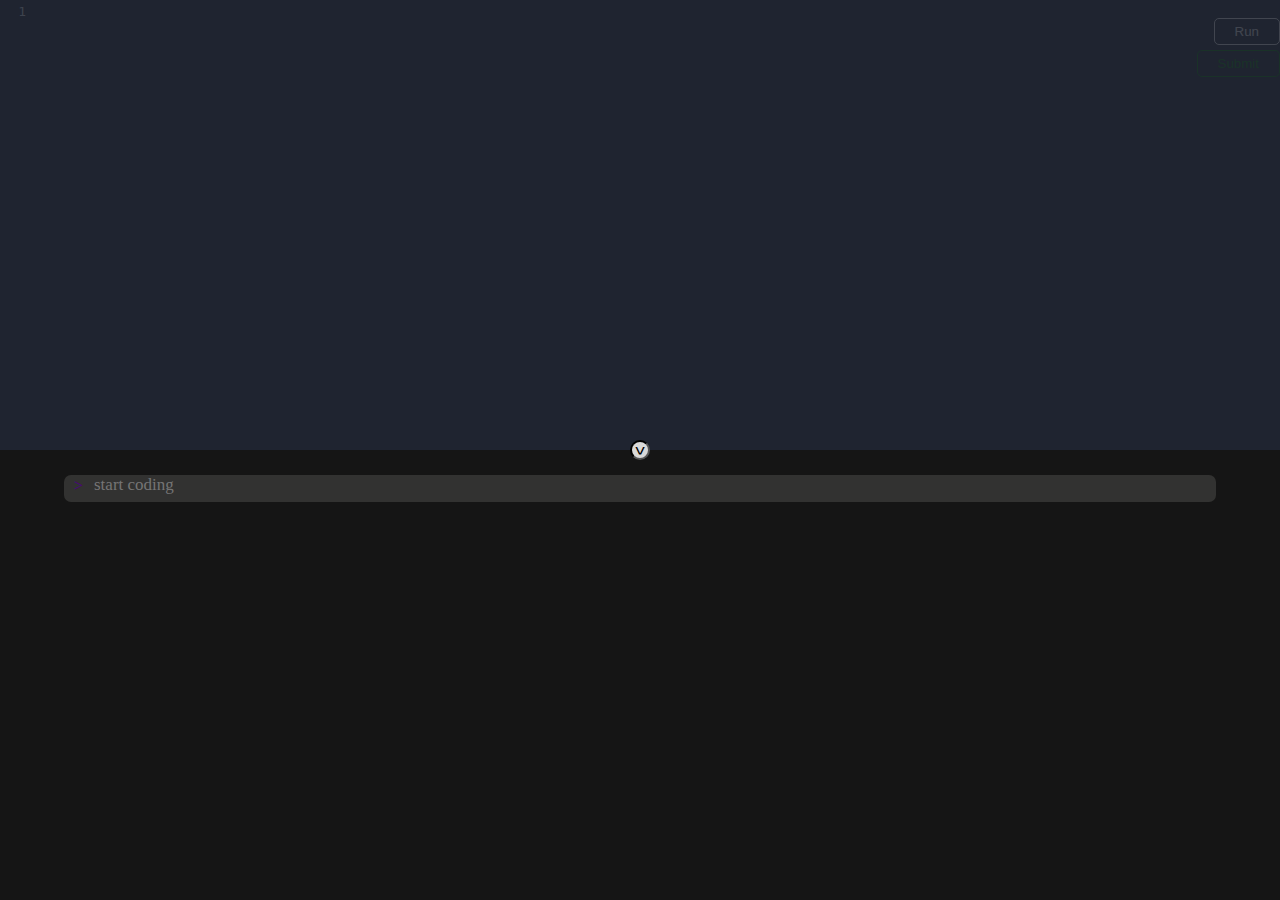
==== index.html @ d0e042e1 "favicon added" ====
<!DOCTYPE html>
<html>

<head>
    <meta charset="UTF-8" />
    <link rel="stylesheet" href="css/style.css">
    <link rel="stylesheet" href="css/theme.css">
    <link rel="stylesheet" href="css/codemirror.css">
    <link rel="icon" href="css/favicon/favicon.png">
</head>

<body>
    <div class="container">
        <div class="edit">
            <div id="editor">
                <textarea name="" id="textarea" cols="30" rows="10"></textarea>
            </div>
        </div>
        <div id="console">
            <div class="col-2">
                <button id="togglerMenu" class="toDown">
                    <span>^</span>
                </button>
            </div>
            <div class="col-2" id="xcWsarC" style="height: 400px;overflow: auto;">
                <div class="ot-con" id="res"></div>
                <div class="command">
                    <div class="c-console input-content">
                        <textarea placeholder="start coding" type="text" class="ntZx07-a"
                            style="resize: none;"></textarea>
                    </div>
                </div>
            </div>
        </div>
    </div>
    <button id="run" onclick="evaluvate()">Run</button>
    <button id="submit">
        <span>
            Submit
        </span>
    </button>
    <div class="modal">
        <div class="cont">
            <div class="col df jcc aic fxdc">
                <label for="task">Task number</label>
                <input type="text" placeholder="task" id="taskID">
            </div>
            <div class="col">
                <input type="submit" value="submit" style="--color: green" id="send">
                <input type="submit" value="close" id="close" onclick='closeModal()' style="color: red;--color: red;">
            </div>
        </div>
    </div>
    <script src="js/codemirror.js"></script>
    <script src="js/javascript.js"></script>
    <script src="js/tool.js"></script>
</body>

</html>
<script src="js/jsx.js"></script>
<script src="js/main.js"></script>
---- css/style.css ----
@import url('https://fonts.googleapis.com/css2?family=Open+Sans:wght@300&   family=Poppins:wght@100;200;300&display=swap');

* {
  margin: 0;
  padding: 0;
  -webkit-box-sizing: border-box;
  -moz-box-sizing: border-box;
  box-sizing: border-box;
  transition: 250ms height;
}

body {
  overflow: hidden
}

.container {
  width: 100%;
  height: 100vh;
  display: flex;
  flex-direction: column;
}

.edit {
  width: 100%;
  height: 50%;
}

/* .file-nav{ 
width: 100%;
height: 40px;
display: flex;
align-items: center;
background: rgba(6,7,20,1);
} */
#editor {
  width: 100%;
  height: 100%;
}

#console {
  width: 100%;
  height: 50%;
  background: #151515;
  position: relative;
  /*overflow-y: auto;*/
}

::-webkit-scrollbar {
  width: 4px;
}

::-webkit-scrollbar-thumb {
  background: rgba(255, 255, 255, .1);
}

.ot-con {
  width: 100%;
  font-family: Poppins;
}

.console-line {
  position: relative;
  color: #fff;
  padding: 0 30px;
  animation: toLeft 200ms;
  overflow: auto;
  border-radius: 7px;
  background: rgba(255, 255, 255, .04);
  width: 90%;
  margin: 0 auto;
  margin-bottom: 5px;
  font-family: poppins, serif;
}

.console-line.error {
  color: red;
}

.console-line.warn {
  color: yellow;
}

.console-line.info {
  color: cyan;
}

.console-line::after {
  content: '';
  position: absolute;
  width: 4px;
  height: 4px;
  border-radius: 50%;
  background: red;
  top: 50%;
  left: 15px;
  -webkit-transform: translate(-50%, -50%);
  transform: translate(-50%, -50%);
}

.console-line::before {
  content: '<';
  position: absolute;
  top: 50%;
  -webkit-transform: translate(-50%, -50%);
  transform: translate(-50%, -50%);
  left: 10px;
  color: red
}

.col-2 {
  position: relative;
  margin-bottom: 25px;
}

#run {
  position: absolute;
  z-index: 999999999;
  top: 2%;
  padding: 5px 20px;
  background: transparent;
  border: 1px solid #fff;
  color: #fff;
  -webkit-border-radius: 10px;
  -moz-border-radius: 10px;
  cursor: pointer;
  border-radius: 5px;
  opacity: .15;
  transition: 150ms;

}

#submit {
  position: absolute;
  z-index: 999999999;
  padding: 5px 20px;
  background: transparent;
  border: 1px solid #fff;
  color: #fff;
  -webkit-border-radius: 10px;
  -moz-border-radius: 10px;
  cursor: pointer;
  border-radius: 5px;
  border-color: green;
  color: green;
  opacity: .15;
  transition: 150ms;
}

#submit:hover {
  opacity: 1;
}

#togglerMenu {
  position: absolute;
  top: 0px;
  left: 50%;
  transform: translate(-50%, -50%);
  -webkit-border-radius: 50%;
  -moz-border-radius: 50%;
  border-radius: 50%;
  display: inline-block;
  width: 20px;
  height: 20px;
  font-size: 20px;
  cursor: pointer;
  /* border: 1px  outline #fff; */
  background: #d9d9d9;
  color: #000;
  transition: 165ms;
}

#togglerMenu.toDown {
  transform: translate(-50%, -50%) rotate(180deg)
}

#run:hover {
  opacity: 1;
}

.command {
  width: 100%;
}

.c-console.input-content {
  width: 90%;
  margin: 0 auto;
  position: relative;
}

.c-console.input-content::after {
  content: '>';
  position: absolute;
  color: indigo;
  font-family: poppins;
  left: 10px;
  top: 2px;
}

.c-console.input-content .ntZx07-a {
  border: none;
  background: rgba(255, 255, 250, .125);
  padding: 0 30px;
  height: 27px;
  color: #fff;
  font-family: poppins, serif;
  font-size: 17px;
  border-radius: 7px;
  width: 100%;
}

.modal {
  position: absolute;
  top: 0;
  left: 0;
  width: 100%;
  height: 100vh;
  display: flex;
  align-items: center;
  justify-content: center;
  transition: 250ms;
  z-index: 15;
  backdrop-filter: blur(4px);
  z-index: -1;
}

.modal .cont {
  color: #fff;
  width: 400px;
  /*height: 100px;*/
  background: rgba(21, 21, 21, 1);
  border-radius: 10px;
  box-shadow: 0 0 20px rgba(0, 0, 0, .51);
  padding: 10px 0;
}

.cont .col {
  width: 100%;
  height: 50px;
  padding: 15px;
  font-family: poppins, serif;
}

.cont .col input[type="text"] {
  border: none;
  padding: 0 5px;
  background: rgba(255, 255, 250, .125);
  height: 27px;
  font-family: poppins, serif;
  font-size: 17px;
  border-radius: 7px;
  margin: 0 15px;
  color: #fff;
}

.cont .col input[type="submit"] {
  background: transparent;
  border: 1px solid;
  color: #fff;
  -webkit-border-radius: 10px;
  -moz-border-radius: 10px;
  cursor: pointer;
  border-radius: 5px;
  border-color: green;
  color: green;
  transition: 250ms;
  padding: 5px 20px;
  font-family: poppins, serif;
  border-color: var(--color) !important;
}

.cont .col input[type="submit"]:hover {
  background: var(--color) !important;
  color: #fff !important;
  border-color: #fff !important;
}

.df {
  display: flex;
}

.aic {
  align-items: center;
}

.jcc {
  justify-content: center;
}

.fxdc {
  flex-direction: row;
}

:focus {
  outline: none;
}

@media screen and (max-width: 500px) {
  .fxdc {
    flex-direction: column;
  }

  .modal .cont {
    width: 100% !important;
  }
}

@-o-keyframes identifier {
  from {
    transform: translate(-150px);
    opacity: 0
  }

  to {
    opacity: 1;
    transform: translateX(0)
  }
}

@-moz-keyframes identifier {
  from {
    transform: translate(-150px);
    opacity: 0
  }

  to {
    opacity: 1;
    transform: translateX(0)
  }
}

@keyframes identifier {
  from {
    transform: translate(-150px);
    opacity: 0
  }

  to {
    opacity: 1;
    transform: translateX(0)
  }
}

@import url('https://fonts.googleapis.com/css2?family=Open+Sans:wght@300&   family=Poppins:wght@100;200;300&display=swap');

* {
  margin: 0;
  padding: 0;
  -webkit-box-sizing: border-box;
  -moz-box-sizing: border-box;
  box-sizing: border-box;
  transition: 250ms height;
}

body {
  overflow: hidden
}

.container {
  width: 100%;
  height: 100vh;
  display: flex;
  flex-direction: column;
}

.edit {
  width: 100%;
  height: 50%;
}

/* .file-nav{ 
width: 100%;
height: 40px;
display: flex;
align-items: center;
background: rgba(6,7,20,1);
} */
#editor {
  width: 100%;
  height: 100%;
}

#console {
  width: 100%;
  height: 50%;
  background: #151515;
  position: relative;
  /*overflow-y: auto;*/
}

::-webkit-scrollbar {
  width: 4px;
}

::-webkit-scrollbar-thumb {
  background: rgba(255, 255, 255, .1);
}

.ot-con {
  width: 100%;
  font-family: Poppins;
}

.console-line {
  position: relative;
  color: #fff;
  padding: 0 30px;
  animation: toLeft 200ms;
  overflow: auto;
  border-radius: 7px;
  background: rgba(255, 255, 255, .04);
  width: 90%;
  margin: 0 auto;
  margin-bottom: 5px;
  font-family: poppins, serif;
}

.console-line.error {
  color: red;
}

.console-line.warn {
  color: yellow;
}

.console-line.info {
  color: cyan;
}

.console-line::after {
  content: '';
  position: absolute;
  width: 4px;
  height: 4px;
  border-radius: 50%;
  background: red;
  top: 50%;
  left: 15px;
  -webkit-transform: translate(-50%, -50%);
  transform: translate(-50%, -50%);
}

.console-line::before {
  content: '<';
  position: absolute;
  top: 50%;
  -webkit-transform: translate(-50%, -50%);
  transform: translate(-50%, -50%);
  left: 10px;
  color: red
}

.col-2 {
  position: relative;
  margin-bottom: 25px;
}

#run {
  position: absolute;
  z-index: 999999999;
  top: 2%;
  padding: 5px 20px;
  background: transparent;
  border: 1px solid #fff;
  color: #fff;
  -webkit-border-radius: 10px;
  -moz-border-radius: 10px;
  cursor: pointer;
  border-radius: 5px;
  opacity: .15;
  transition: 150ms;

}

#submit {
  position: absolute;
  z-index: 999999999;
  padding: 5px 20px;
  background: transparent;
  border: 1px solid #fff;
  color: #fff;
  -webkit-border-radius: 10px;
  -moz-border-radius: 10px;
  cursor: pointer;
  border-radius: 5px;
  border-color: green;
  color: green;
  opacity: .15;
  transition: 150ms;
}

#submit:hover {
  opacity: 1;
}

#togglerMenu {
  position: absolute;
  top: 0px;
  left: 50%;
  transform: translate(-50%, -50%);
  -webkit-border-radius: 50%;
  -moz-border-radius: 50%;
  border-radius: 50%;
  display: inline-block;
  width: 20px;
  height: 20px;
  font-size: 20px;
  cursor: pointer;
  /* border: 1px  outline #fff; */
  background: #d9d9d9;
  color: #000;
  transition: 165ms;
}

#togglerMenu.toDown {
  transform: translate(-50%, -50%) rotate(180deg)
}

#run:hover {
  opacity: 1;
}

.command {
  width: 100%;
}

.c-console.input-content {
  width: 90%;
  margin: 0 auto;
  position: relative;
}

.c-console.input-content::after {
  content: '>';
  position: absolute;
  color: indigo;
  font-family: poppins;
  left: 10px;
  top: 2px;
}

.c-console.input-content .ntZx07-a {
  border: none;
  background: rgba(255, 255, 250, .125);
  padding: 0 30px;
  height: 27px;
  color: #fff;
  font-family: poppins, serif;
  font-size: 17px;
  border-radius: 7px;
  width: 100%;
}

.modal {
  position: absolute;
  top: 0;
  left: 0;
  width: 100%;
  height: 100vh;
  display: flex;
  align-items: center;
  justify-content: center;
  transition: 250ms;
  z-index: 15;
  backdrop-filter: blur(4px);
  z-index: -1;
}

.modal .cont {
  color: #fff;
  width: 400px;
  /*height: 100px;*/
  background: rgba(21, 21, 21, 1);
  border-radius: 10px;
  box-shadow: 0 0 20px rgba(0, 0, 0, .51);
  padding: 10px 0;
}

.cont .col {
  width: 100%;
  height: 50px;
  padding: 15px;
  font-family: poppins, serif;
}

.cont .col input[type="text"] {
  border: none;
  padding: 0 5px;
  background: rgba(255, 255, 250, .125);
  height: 27px;
  font-family: poppins, serif;
  font-size: 17px;
  border-radius: 7px;
  margin: 0 15px;
  color: #fff;
}

.cont .col input[type="submit"] {
  background: transparent;
  border: 1px solid #fff;
  color: #fff;
  -webkit-border-radius: 10px;
  -moz-border-radius: 10px;
  cursor: pointer;
  border-radius: 5px;
  border-color: green;
  color: green;
  transition: 150ms;
  padding: 5px 20px;

}

.df {
  display: flex;
}

.aic {
  align-items: center;
}

.jcc {
  justify-content: center;
}

.fxdc {
  flex-direction: row;
}

:focus {
  outline: none;
}

@media screen and (max-width: 500px) {
  .fxdc {
    flex-direction: column;
  }

  .modal .cont {
    width: 100% !important;
  }
}

@-o-keyframes identifier {
  from {
    transform: translate(-150px);
    opacity: 0
  }

  to {
    opacity: 1;
    transform: translateX(0)
  }
}

@-moz-keyframes identifier {
  from {
    transform: translate(-150px);
    opacity: 0
  }

  to {
    opacity: 1;
    transform: translateX(0)
  }
}

@keyframes identifier {
  from {
    transform: translate(-150px);
    opacity: 0
  }

  to {
    opacity: 1;
    transform: translateX(0)
  }
}

.CodeMirror.CodeMirror-wrap {
  width: 100%;
  height: 100%;
}
---- css/theme.css ----
.cm-s-ayu-mirage.CodeMirror {
    background: #1f2430;
    color: #cbccc6
}

.cm-s-ayu-mirage div.CodeMirror-selected {
    background: #34455a
}

.cm-s-ayu-mirage .CodeMirror-line::selection,
.cm-s-ayu-mirage .CodeMirror-line>span::selection,
.cm-s-ayu-mirage .CodeMirror-line>span>span::selection {
    background: #34455a
}

.cm-s-ayu-mirage .CodeMirror-line::-moz-selection,
.cm-s-ayu-mirage .CodeMirror-line>span::-moz-selection,
.cm-s-ayu-mirage .CodeMirror-line>span>span::-moz-selection {
    background: #191e2a
}

.cm-s-ayu-mirage .CodeMirror-gutters {
    background: #1f2430;
    border-right: 0
}

.cm-s-ayu-mirage .CodeMirror-guttermarker {
    color: #fff
}

.cm-s-ayu-mirage .CodeMirror-guttermarker-subtle {
    color: #707a8c
}

.cm-s-ayu-mirage .CodeMirror-linenumber {
    color: #3d424d
}

.cm-s-ayu-mirage .CodeMirror-cursor {
    border-left: 1px solid #fc6
}

.cm-s-ayu-mirage.cm-fat-cursor .CodeMirror-cursor {
    background-color: #a2a8a175 !important
}

.cm-s-ayu-mirage .cm-animate-fat-cursor {
    background-color: #a2a8a175 !important
}

.cm-s-ayu-mirage span.cm-comment {
    color: #5c6773;
    font-style: italic
}

.cm-s-ayu-mirage span.cm-atom {
    color: #ae81ff
}

.cm-s-ayu-mirage span.cm-number {
    color: #fc6
}

.cm-s-ayu-mirage span.cm-comment.cm-attribute {
    color: #ffd580
}

.cm-s-ayu-mirage span.cm-comment.cm-def {
    color: #d4bfff
}

.cm-s-ayu-mirage span.cm-comment.cm-tag {
    color: #5ccfe6
}

.cm-s-ayu-mirage span.cm-comment.cm-type {
    color: #5998a6
}

.cm-s-ayu-mirage span.cm-property {
    color: #f29e74
}

.cm-s-ayu-mirage span.cm-attribute {
    color: #ffd580
}

.cm-s-ayu-mirage span.cm-keyword {
    color: #ffa759
}

.cm-s-ayu-mirage span.cm-builtin {
    color: #fc6
}

.cm-s-ayu-mirage span.cm-string {
    color: #bae67e
}

.cm-s-ayu-mirage span.cm-variable {
    color: #cbccc6
}

.cm-s-ayu-mirage span.cm-variable-2 {
    color: #f28779
}

.cm-s-ayu-mirage span.cm-variable-3 {
    color: #5ccfe6
}

.cm-s-ayu-mirage span.cm-type {
    color: #ffa759
}

.cm-s-ayu-mirage span.cm-def {
    color: #ffd580
}

.cm-s-ayu-mirage span.cm-bracket {
    color: #5ccfe6
}

.cm-s-ayu-mirage span.cm-tag {
    color: #5ccfe6
}

.cm-s-ayu-mirage span.cm-header {
    color: #bae67e
}

.cm-s-ayu-mirage span.cm-link {
    color: #5ccfe6
}

.cm-s-ayu-mirage span.cm-error {
    color: #f33
}

.cm-s-ayu-mirage .CodeMirror-activeline-background {
    background: #191e2a
}

.cm-s-ayu-mirage .CodeMirror-matchingbracket {
    text-decoration: underline;
    color: #fff !important
}
---- css/codemirror.css ----
/* BASICS */

.CodeMirror {
  /* Set height, width, borders, and global font properties here */
  font-family: monospace;
  height: 300px;
  color: black;
  direction: ltr;
}

/* PADDING */

.CodeMirror-lines {
  padding: 4px 0;
  /* Vertical padding around content */
}

.CodeMirror pre.CodeMirror-line,
.CodeMirror pre.CodeMirror-line-like {
  padding: 0 4px;
  /* Horizontal padding of content */
}

.CodeMirror-scrollbar-filler,
.CodeMirror-gutter-filler {
  background-color: white;
  /* The little square between H and V scrollbars */
}

/* GUTTER */

.CodeMirror-gutters {
  border-right: 1px solid #ddd;
  background-color: #f7f7f7;
  white-space: nowrap;
}

.CodeMirror-linenumbers {}

.CodeMirror-linenumber {
  padding: 0 3px 0 5px;
  min-width: 20px;
  text-align: right;
  color: #999;
  white-space: nowrap;
}

.CodeMirror-guttermarker {
  color: black;
}

.CodeMirror-guttermarker-subtle {
  color: #999;
}

/* CURSOR */

.CodeMirror-cursor {
  border-left: 1px solid black;
  border-right: none;
  width: 0;
}

/* Shown when moving in bi-directional text */
.CodeMirror div.CodeMirror-secondarycursor {
  border-left: 1px solid silver;
}

.cm-fat-cursor .CodeMirror-cursor {
  width: auto;
  border: 0 !important;
  background: #7e7;
}

.cm-fat-cursor div.CodeMirror-cursors {
  z-index: 1;
}

.cm-fat-cursor .CodeMirror-line::selection,
.cm-fat-cursor .CodeMirror-line>span::selection,
.cm-fat-cursor .CodeMirror-line>span>span::selection {
  background: transparent;
}

.cm-fat-cursor .CodeMirror-line::-moz-selection,
.cm-fat-cursor .CodeMirror-line>span::-moz-selection,
.cm-fat-cursor .CodeMirror-line>span>span::-moz-selection {
  background: transparent;
}

.cm-fat-cursor {
  caret-color: transparent;
}

@-moz-keyframes blink {
  0% {}

  50% {
    background-color: transparent;
  }

  100% {}
}

@-webkit-keyframes blink {
  0% {}

  50% {
    background-color: transparent;
  }

  100% {}
}

@keyframes blink {
  0% {}

  50% {
    background-color: transparent;
  }

  100% {}
}

/* Can style cursor different in overwrite (non-insert) mode */
.CodeMirror-overwrite .CodeMirror-cursor {}

.cm-tab {
  display: inline-block;
  text-decoration: inherit;
}

.CodeMirror-rulers {
  position: absolute;
  left: 0;
  right: 0;
  top: -50px;
  bottom: 0;
  overflow: hidden;
}

.CodeMirror-ruler {
  border-left: 1px solid #ccc;
  top: 0;
  bottom: 0;
  position: absolute;
}

/* DEFAULT THEME */

.cm-s-default .cm-header {
  color: blue;
}

.cm-s-default .cm-quote {
  color: #090;
}

.cm-negative {
  color: #d44;
}

.cm-positive {
  color: #292;
}

.cm-header,
.cm-strong {
  font-weight: bold;
}

.cm-em {
  font-style: italic;
}

.cm-link {
  text-decoration: underline;
}

.cm-strikethrough {
  text-decoration: line-through;
}

.cm-s-default .cm-keyword {
  color: #708;
}

.cm-s-default .cm-atom {
  color: #219;
}

.cm-s-default .cm-number {
  color: #164;
}

.cm-s-default .cm-def {
  color: #00f;
}

.cm-s-default .cm-variable,
.cm-s-default .cm-punctuation,
.cm-s-default .cm-property,
.cm-s-default .cm-operator {}

.cm-s-default .cm-variable-2 {
  color: #05a;
}

.cm-s-default .cm-variable-3,
.cm-s-default .cm-type {
  color: #085;
}

.cm-s-default .cm-comment {
  color: #a50;
}

.cm-s-default .cm-string {
  color: #a11;
}

.cm-s-default .cm-string-2 {
  color: #f50;
}

.cm-s-default .cm-meta {
  color: #555;
}

.cm-s-default .cm-qualifier {
  color: #555;
}

.cm-s-default .cm-builtin {
  color: #30a;
}

.cm-s-default .cm-bracket {
  color: #997;
}

.cm-s-default .cm-tag {
  color: #170;
}

.cm-s-default .cm-attribute {
  color: #00c;
}

.cm-s-default .cm-hr {
  color: #999;
}

.cm-s-default .cm-link {
  color: #00c;
}

.cm-s-default .cm-error {
  color: #f00;
}

.cm-invalidchar {
  color: #f00;
}

.CodeMirror-composing {
  border-bottom: 2px solid;
}

/* Default styles for common addons */

div.CodeMirror span.CodeMirror-matchingbracket {
  color: #0b0;
}

div.CodeMirror span.CodeMirror-nonmatchingbracket {
  color: #a22;
}

.CodeMirror-matchingtag {
  background: rgba(255, 150, 0, .3);
}

.CodeMirror-activeline-background {
  background: #e8f2ff;
}

/* STOP */

/* The rest of this file contains styles related to the mechanics of
   the editor. You probably shouldn't touch them. */

.CodeMirror {
  position: relative;
  overflow: hidden;
  background: white;
}

.CodeMirror-scroll {
  overflow: scroll !important;
  /* Things will break if this is overridden */
  /* 50px is the magic margin used to hide the element's real scrollbars */
  /* See overflow: hidden in .CodeMirror */
  margin-bottom: -50px;
  margin-right: -50px;
  padding-bottom: 50px;
  height: 100%;
  outline: none;
  /* Prevent dragging from highlighting the element */
  position: relative;
}

.CodeMirror-sizer {
  position: relative;
  border-right: 50px solid transparent;
}

/* The fake, visible scrollbars. Used to force redraw during scrolling
   before actual scrolling happens, thus preventing shaking and
   flickering artifacts. */
.CodeMirror-vscrollbar,
.CodeMirror-hscrollbar,
.CodeMirror-scrollbar-filler,
.CodeMirror-gutter-filler {
  position: absolute;
  z-index: 6;
  display: none;
  outline: none;
}

.CodeMirror-vscrollbar {
  right: 0;
  top: 0;
  overflow-x: hidden;
  overflow-y: scroll;
}

.CodeMirror-hscrollbar {
  bottom: 0;
  left: 0;
  overflow-y: hidden;
  overflow-x: scroll;
}

.CodeMirror-scrollbar-filler {
  right: 0;
  bottom: 0;
}

.CodeMirror-gutter-filler {
  left: 0;
  bottom: 0;
}

.CodeMirror-gutters {
  position: absolute;
  left: 0;
  top: 0;
  min-height: 100%;
  z-index: 3;
}

.CodeMirror-gutter {
  white-space: normal;
  height: 100%;
  display: inline-block;
  vertical-align: top;
  margin-bottom: -50px;
}

.CodeMirror-gutter-wrapper {
  position: absolute;
  z-index: 4;
  background: none !important;
  border: none !important;
}

.CodeMirror-gutter-background {
  position: absolute;
  top: 0;
  bottom: 0;
  z-index: 4;
}

.CodeMirror-gutter-elt {
  position: absolute;
  cursor: default;
  z-index: 4;
}

.CodeMirror-gutter-wrapper ::selection {
  background-color: transparent
}

.CodeMirror-gutter-wrapper ::-moz-selection {
  background-color: transparent
}

.CodeMirror-lines {
  cursor: text;
  min-height: 1px;
  /* prevents collapsing before first draw */
}

.CodeMirror pre.CodeMirror-line,
.CodeMirror pre.CodeMirror-line-like {
  /* Reset some styles that the rest of the page might have set */
  -moz-border-radius: 0;
  -webkit-border-radius: 0;
  border-radius: 0;
  border-width: 0;
  background: transparent;
  font-family: inherit;
  font-size: inherit;
  margin: 0;
  white-space: pre;
  word-wrap: normal;
  line-height: inherit;
  color: inherit;
  z-index: 2;
  position: relative;
  overflow: visible;
  -webkit-tap-highlight-color: transparent;
  -webkit-font-variant-ligatures: contextual;
  font-variant-ligatures: contextual;
}

.CodeMirror-wrap pre.CodeMirror-line,
.CodeMirror-wrap pre.CodeMirror-line-like {
  word-wrap: break-word;
  white-space: pre-wrap;
  word-break: normal;
}

.CodeMirror-linebackground {
  position: absolute;
  left: 0;
  right: 0;
  top: 0;
  bottom: 0;
  z-index: 0;
}

.CodeMirror-linewidget {
  position: relative;
  z-index: 2;
  padding: 0.1px;
  /* Force widget margins to stay inside of the container */
}

.CodeMirror-widget {}

.CodeMirror-rtl pre {
  direction: rtl;
}

.CodeMirror-code {
  outline: none;
}

/* Force content-box sizing for the elements where we expect it */
.CodeMirror-scroll,
.CodeMirror-sizer,
.CodeMirror-gutter,
.CodeMirror-gutters,
.CodeMirror-linenumber {
  -moz-box-sizing: content-box;
  box-sizing: content-box;
}

.CodeMirror-measure {
  position: absolute;
  width: 100%;
  height: 0;
  overflow: hidden;
  visibility: hidden;
}

.CodeMirror-cursor {
  position: absolute;
  pointer-events: none;
}

.CodeMirror-measure pre {
  position: static;
}

div.CodeMirror-cursors {
  visibility: hidden;
  position: relative;
  z-index: 3;
}

div.CodeMirror-dragcursors {
  visibility: visible;
}

.CodeMirror-focused div.CodeMirror-cursors {
  visibility: visible;
}

.CodeMirror-selected {
  background: #d9d9d9;
}

.CodeMirror-focused .CodeMirror-selected {
  background: #d7d4f0;
}

.CodeMirror-crosshair {
  cursor: crosshair;
}

.CodeMirror-line::selection,
.CodeMirror-line>span::selection,
.CodeMirror-line>span>span::selection {
  background: #d7d4f0;
}

.CodeMirror-line::-moz-selection,
.CodeMirror-line>span::-moz-selection,
.CodeMirror-line>span>span::-moz-selection {
  background: #d7d4f0;
}

.cm-searching {
  background-color: #ffa;
  background-color: rgba(255, 255, 0, .4);
}

/* Used to force a border model for a node */
.cm-force-border {
  padding-right: .1px;
}

@media print {

  /* Hide the cursor when printing */
  .CodeMirror div.CodeMirror-cursors {
    visibility: hidden;
  }
}

/* See issue #2901 */
.cm-tab-wrap-hack:after {
  content: '';
}

/* Help users use markselection to safely style text background */
span.CodeMirror-selectedtext {
  background: none;
}
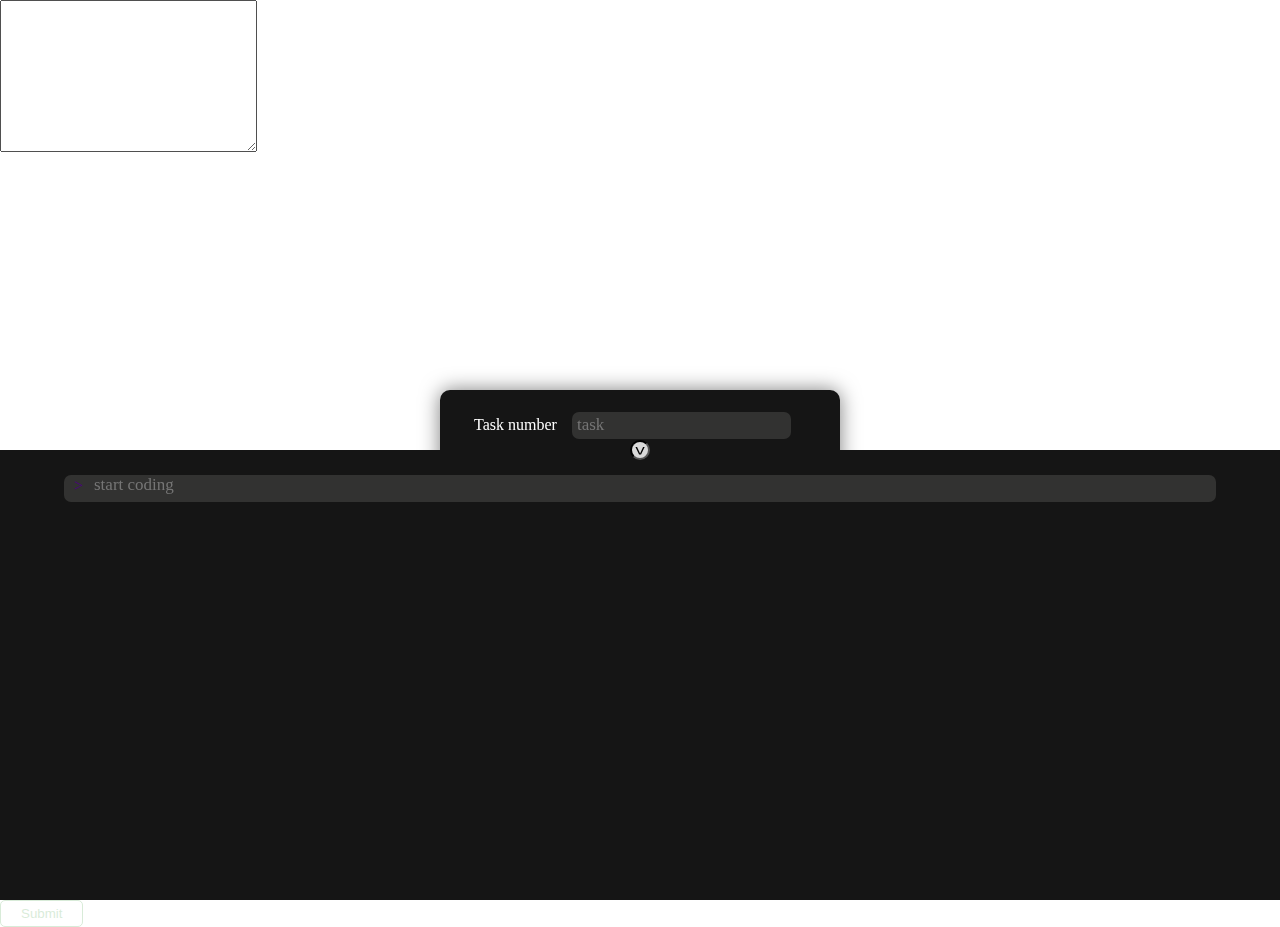
==== commit 19dcac68: "comment" ====
--- a/index.html
+++ b/index.html
@@ -1,61 +1,66 @@
 <!DOCTYPE html>
 <html>
+  <head>
+    <meta charset="UTF-8" />
+    <link rel="stylesheet" href="css/style.css" />
+    <link rel="stylesheet" href="css/theme.css" />
+    <link rel="stylesheet" href="css/codemirror.css" />
+    <link rel="icon" href="css/favicon/favicon.png" />
+  </head>
 
-<head>
-    <meta charset="UTF-8" />
-    <link rel="stylesheet" href="css/style.css">
-    <link rel="stylesheet" href="css/theme.css">
-    <link rel="stylesheet" href="css/codemirror.css">
-    <link rel="icon" href="css/favicon/favicon.png">
-</head>
-
-<body>
+  <body>
     <div class="container">
-        <div class="edit">
-            <div id="editor">
-                <textarea name="" id="textarea" cols="30" rows="10"></textarea>
+      <div class="edit">
+        <div id="editor">
+          <textarea name="" id="textarea" cols="30" rows="10"></textarea>
+        </div>
+      </div>
+      <div id="console">
+        <div class="col-2">
+          <button id="togglerMenu" class="toDown">
+            <span>^</span>
+          </button>
+        </div>
+        <div class="col-2" id="xcWsarC" style="height: 400px; overflow: auto">
+          <div class="ot-con" id="res"></div>
+          <div class="command">
+            <div class="c-console input-content">
+              <textarea
+                placeholder="start coding"
+                type="text"
+                class="ntZx07-a"
+                style="resize: none"
+              ></textarea>
             </div>
+          </div>
         </div>
-        <div id="console">
-            <div class="col-2">
-                <button id="togglerMenu" class="toDown">
-                    <span>^</span>
-                </button>
-            </div>
-            <div class="col-2" id="xcWsarC" style="height: 400px;overflow: auto;">
-                <div class="ot-con" id="res"></div>
-                <div class="command">
-                    <div class="c-console input-content">
-                        <textarea placeholder="start coding" type="text" class="ntZx07-a"
-                            style="resize: none;"></textarea>
-                    </div>
-                </div>
-            </div>
-        </div>
+      </div>
     </div>
-    <button id="run" onclick="evaluvate()">Run</button>
+    <!-- <button id="run" onclick="evaluvate()">Run</button> -->
     <button id="submit">
-        <span>
-            Submit
-        </span>
+      <span> Submit </span>
     </button>
     <div class="modal">
-        <div class="cont">
-            <div class="col df jcc aic fxdc">
-                <label for="task">Task number</label>
-                <input type="text" placeholder="task" id="taskID">
-            </div>
-            <div class="col">
-                <input type="submit" value="submit" style="--color: green" id="send">
-                <input type="submit" value="close" id="close" onclick='closeModal()' style="color: red;--color: red;">
-            </div>
+      <div class="cont">
+        <div class="col df jcc aic fxdc">
+          <label for="task">Task number</label>
+          <input type="text" placeholder="task" id="taskID" />
         </div>
+        <div class="col">
+          <input
+            type="submit"
+            value="submit"
+            style="--color: green"
+            id="send"
+          />
+          <!-- <input type="submit" value="close" id="close" onclick='closeModal()' style="color: red;--color: red;"> -->
+        </div>
+      </div>
     </div>
-    <script src="js/codemirror.js"></script>
-    <script src="js/javascript.js"></script>
-    <script src="js/tool.js"></script>
-</body>
-
+    <!-- <script src="js/codemirror.js"></script> -->
+    <!-- <script src="js/javascript.js"></script> -->
+    <!-- <script src="js/tool.js"></script> -->
+  </body>
 </html>
-<script src="js/jsx.js"></script>
-<script src="js/main.js"></script>+<!-- <script src="js/jsx.js"></script> -->
+<!-- <script src="js/main.js"></script> -->
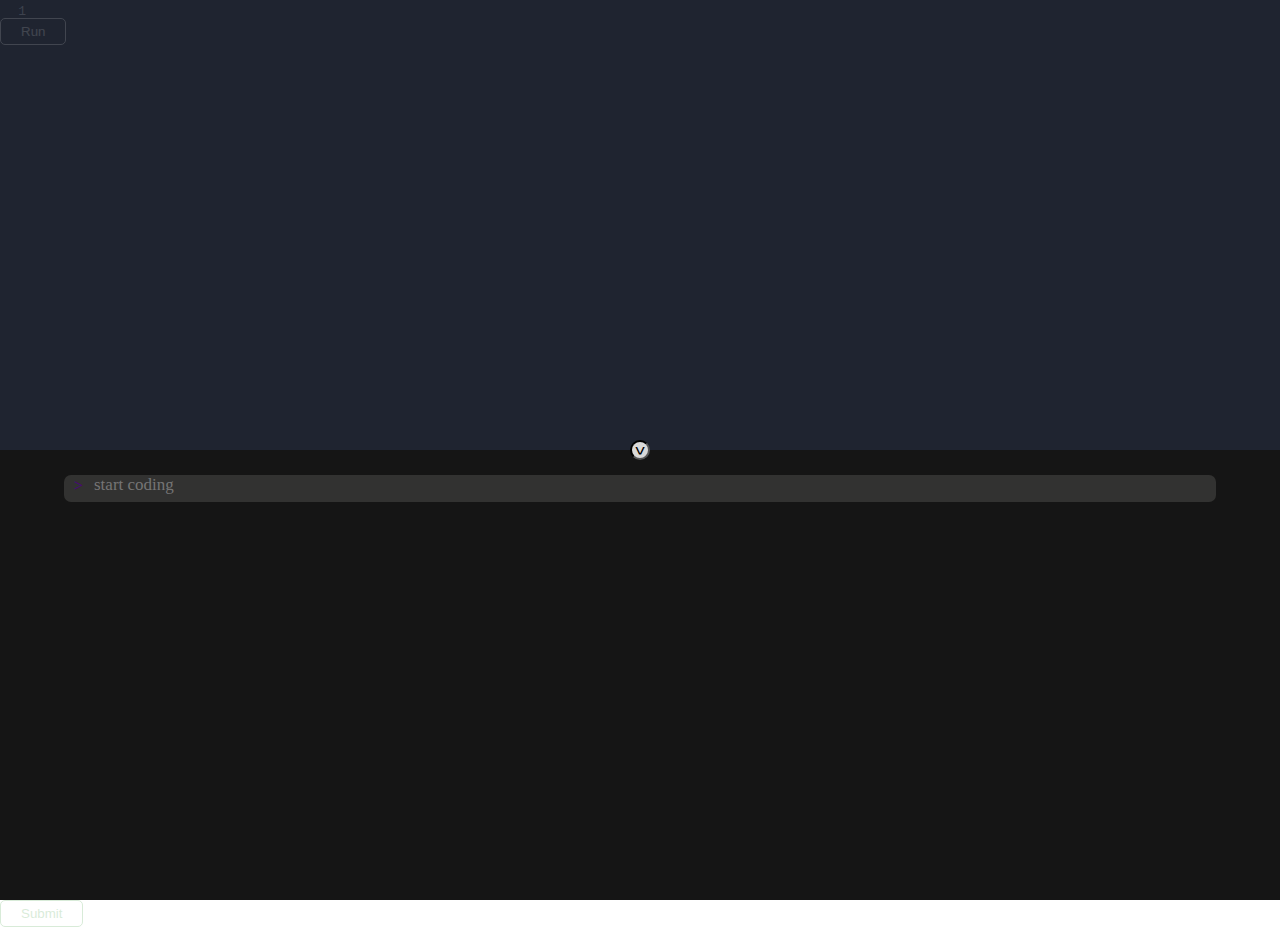
==== commit d1fca2ae: "Update index.html" ====
--- a/index.html
+++ b/index.html
@@ -36,7 +36,7 @@
         </div>
       </div>
     </div>
-    <!-- <button id="run" onclick="evaluvate()">Run</button> -->
+    <button id="run" onclick="evaluvate()">Run</button>
     <button id="submit">
       <span> Submit </span>
     </button>
@@ -53,14 +53,14 @@
             style="--color: green"
             id="send"
           />
-          <!-- <input type="submit" value="close" id="close" onclick='closeModal()' style="color: red;--color: red;"> -->
+          <input type="submit" value="close" id="close" onclick='closeModal()' style="color: red;--color: red;">
         </div>
       </div>
     </div>
-    <!-- <script src="js/codemirror.js"></script> -->
-    <!-- <script src="js/javascript.js"></script> -->
-    <!-- <script src="js/tool.js"></script> -->
+    <script src="js/codemirror.js"></script>
+    <script src="js/javascript.js"></script>
+    <script src="js/tool.js"></script>
   </body>
 </html>
 <!-- <script src="js/jsx.js"></script> -->
-<!-- <script src="js/main.js"></script> -->
+<script src="js/main.js"></script>
